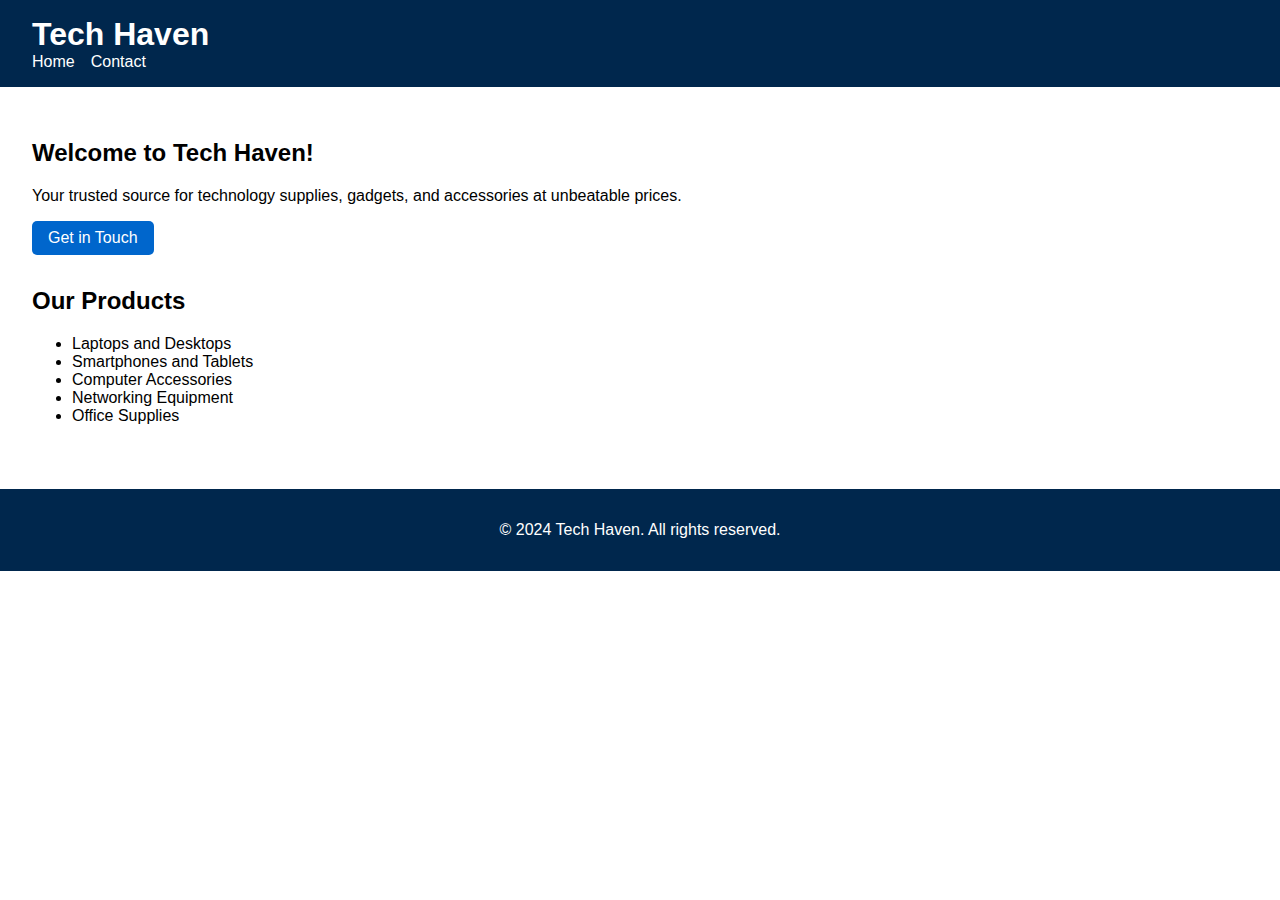
==== index.html @ 86adb28e "Added files from desktop" ====
<!DOCTYPE html>
<html lang="en">
<head>
    <meta charset="UTF-8">
    <meta name="viewport" content="width=device-width, initial-scale=1.0">
    <meta name="description" content="Welcome to Tech Haven - Your trusted source for technology supplies and gadgets.">
    <title>Tech Haven - Technology Supply Shop</title>
    <link rel="stylesheet" href="styles.css">
</head>
<body>
    <header>
        <h1>Tech Haven</h1>
        <nav>
            <ul>
                <li><a href="index.html">Home</a></li>
                <li><a href="contact.html">Contact</a></li>
            </ul>
        </nav>
    </header>

    <main>
        <section>
            <h2>Welcome to Tech Haven!</h2>
            <p>Your trusted source for technology supplies, gadgets, and accessories at unbeatable prices.</p>
            <a href="contact.html" class="button">Get in Touch</a>
        </section>

        <section>
            <h2>Our Products</h2>
            <ul>
                <li>Laptops and Desktops</li>
                <li>Smartphones and Tablets</li>
                <li>Computer Accessories</li>
                <li>Networking Equipment</li>
                <li>Office Supplies</li>
            </ul>
        </section>
    </main>

    <footer>
        <p>&copy; 2024 Tech Haven. All rights reserved.</p>
    </footer>
</body>
</html>
---- styles.css ----
/* General Styles */
body {
    font-family: Arial, sans-serif;
    margin: 0;
    padding: 0;
    
}

header {
    background-color: #00274d;
    color: white;
    padding: 1rem 2rem;
}

header h1 {
    margin: 0;
}

nav ul {
    list-style-type: none;
    padding: 0;
    margin: 0;
    display: flex;
    gap: 1rem;
}

nav ul li a {
    color: white;
    text-decoration: none;
}

main {
    padding: 2rem;
}

section {
    margin-bottom: 2rem;
}

/* Buttons */
.button {
    display: inline-block;
    background-color: #0066cc;
    color: white;
    text-decoration: none;
    padding: 0.5rem 1rem;
    border-radius: 5px;
}

.button:hover {
    background-color: #004a99;
}

/* Form Styling */
form label {
    display: block;
    margin-top: 1rem;
}

form input, form textarea {
    width: 100%;
    padding: 0.5rem;
    margin-top: 0.5rem;
    border: 1px solid #ccc;
    border-radius: 5px;
}

button {
    background-color: #0066cc;
    color: white;
    border: none;
    padding: 0.5rem 1rem;
    cursor: pointer;
    border-radius: 5px;
}

button:hover {
    background-color: #004a99;
}

/* Footer */
footer {
    background-color: #00274d;
    color: white;
    text-align: center;
    padding: 1rem 0;
}
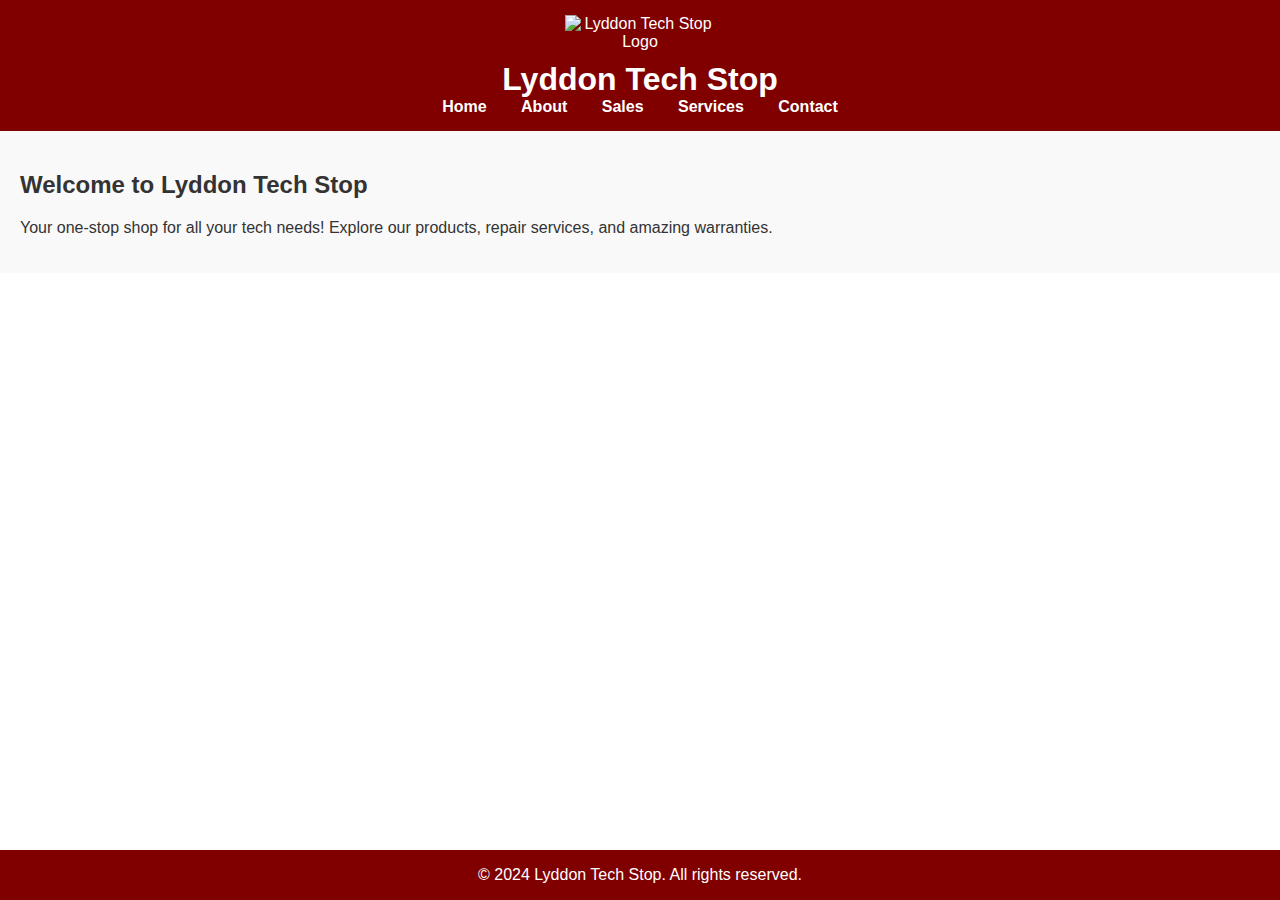
==== commit 173f6388: "Update index.html" ====
--- a/index.html
+++ b/index.html
@@ -3,42 +3,29 @@
 <head>
     <meta charset="UTF-8">
     <meta name="viewport" content="width=device-width, initial-scale=1.0">
-    <meta name="description" content="Welcome to Tech Haven - Your trusted source for technology supplies and gadgets.">
-    <title>Tech Haven - Technology Supply Shop</title>
+    <title>Lyddon Tech Stop</title>
     <link rel="stylesheet" href="styles.css">
+    <script src="jquery.slicknav.min.js"></script>
 </head>
 <body>
     <header>
-        <h1>Tech Haven</h1>
+        <img src="images/LyddonTSLogo.PNG" alt="Lyddon Tech Stop Logo" class="logo">
+        <h1>Lyddon Tech Stop</h1>
         <nav>
-            <ul>
-                <li><a href="index.html">Home</a></li>
-                <li><a href="contact.html">Contact</a></li>
-            </ul>
+            <a href="index.html">Home</a>
+            <a href="about.html">About</a>
+            <a href="sales.html">Sales</a>
+            <a href="services.html">Services</a>
+            <a href="contact.html">Contact</a>
         </nav>
     </header>
-
     <main>
-        <section>
-            <h2>Welcome to Tech Haven!</h2>
-            <p>Your trusted source for technology supplies, gadgets, and accessories at unbeatable prices.</p>
-            <a href="contact.html" class="button">Get in Touch</a>
-        </section>
-
-        <section>
-            <h2>Our Products</h2>
-            <ul>
-                <li>Laptops and Desktops</li>
-                <li>Smartphones and Tablets</li>
-                <li>Computer Accessories</li>
-                <li>Networking Equipment</li>
-                <li>Office Supplies</li>
-            </ul>
-        </section>
+        <h2>Welcome to Lyddon Tech Stop</h2>
+        <p>Your one-stop shop for all your tech needs! Explore our products, repair services, and amazing warranties.</p>
     </main>
-
     <footer>
-        <p>&copy; 2024 Tech Haven. All rights reserved.</p>
+        <p>&copy; 2024 Lyddon Tech Stop. All rights reserved.</p>
     </footer>
 </body>
 </html>
+
--- a/styles.css
+++ b/styles.css
@@ -1,88 +1,170 @@
-/* General Styles */
+/* General Body Styling */
 body {
     font-family: Arial, sans-serif;
     margin: 0;
     padding: 0;
-    
+    background-color: #fff; /* White background */
+    color: #333; /* Neutral text color */
 }
 
+/* Header Styling */
 header {
-    background-color: #00274d;
-    color: white;
-    padding: 1rem 2rem;
+    background-color: maroon; /* Primary color: Maroon */
+    color: white; /* White text */
+    padding: 15px 0;
+    text-align: center;
 }
 
 header h1 {
     margin: 0;
+    font-size: 2rem;
 }
 
-nav ul {
-    list-style-type: none;
-    padding: 0;
-    margin: 0;
-    display: flex;
-    gap: 1rem;
+/* Navigation Links */
+nav a {
+    color: white; /* White links */
+    text-decoration: none;
+    margin: 0 15px;
+    font-weight: bold;
 }
 
-nav ul li a {
-    color: white;
-    text-decoration: none;
+nav a:hover {
+    text-decoration: underline;
 }
 
+/* Main Content Styling */
 main {
-    padding: 2rem;
+    padding: 20px;
+    background-color: #f9f9f9; /* Light gray for contrast */
+    color: #333;
 }
 
-section {
-    margin-bottom: 2rem;
+/* Footer Styling */
+footer {
+    position: fixed;
+    text-align: center;
+    left: 0;
+    bottom: 0;
+    width: 100%;
+    background-color: maroon; /* Consistent maroon footer */
+    color: white; /* White text */
 }
 
-/* Buttons */
-.button {
-    display: inline-block;
-    background-color: #0066cc;
-    color: white;
-    text-decoration: none;
-    padding: 0.5rem 1rem;
+/* Table Styling */
+table {
+    width: 100%;
+    border-collapse: collapse;
+    margin: 20px 0;
+    background-color: white; /* White table background */
+}
+
+table th, table td {
+    border: 1px solid #ddd; /* Light border for table cells */
+    padding: 10px;
+    text-align: left;
+}
+
+table th {
+    background-color: maroon; /* Maroon headers */
+    color: white; /* White header text */
+}
+
+table tr:nth-child(even) {
+    background-color: #f2f2f2; /* Subtle striping for readability */
+}
+
+table tr:hover {
+    background-color: #e6e6e6; /* Highlight row on hover */
+}
+
+/* Form Styling */
+form {
+    max-width: 600px;
+    margin: 0 auto;
+    padding: 20px;
+    background-color: white;
+    border: 1px solid #ddd;
     border-radius: 5px;
 }
 
-.button:hover {
-    background-color: #004a99;
+form label {
+    display: block;
+    margin-bottom: 5px;
+    font-weight: bold;
+    color: maroon; /* Maroon labels */
 }
 
-/* Form Styling */
-form label {
-    display: block;
-    margin-top: 1rem;
+form input, form textarea, form button {
+    width: 100%;
+    padding: 10px;
+    margin-bottom: 15px;
+    border: 1px solid #ddd;
+    border-radius: 5px;
+    font-size: 1rem;
 }
 
-form input, form textarea {
-    width: 100%;
-    padding: 0.5rem;
-    margin-top: 0.5rem;
-    border: 1px solid #ccc;
-    border-radius: 5px;
+form input:focus, form textarea:focus {
+    border-color: maroon; /* Maroon border on focus */
+    outline: none;
+    box-shadow: 0 0 5px rgba(128, 0, 0, 0.5); /* Subtle maroon glow */
 }
 
-button {
-    background-color: #0066cc;
-    color: white;
+form button {
+    background-color: maroon; /* Maroon button */
+    color: white; /* White text */
     border: none;
-    padding: 0.5rem 1rem;
     cursor: pointer;
-    border-radius: 5px;
+    font-weight: bold;
 }
 
-button:hover {
-    background-color: #004a99;
+form button:hover {
+    background-color: #b30000; /* Darker maroon on hover */
+}
+/* Logo Styling */
+.logo {
+    max-width: 150px; /* Adjust size as needed */
+    height: auto; /* Maintain aspect ratio */
+    display: block;
+    margin: 0 auto 10px; /* Center logo and add spacing */
+}
+/* Sales Page Vertical Layout */
+.sales-container {
+    display: flex;
+    flex-direction: row; /* Stack columns horizontally */
+    gap: 20px; /* Space between each column */
+    margin: 20px 0;
 }
 
-/* Footer */
-footer {
-    background-color: #00274d;
-    color: white;
-    text-align: center;
-    padding: 1rem 0;
+.sales-column {
+    background-color: #f9f9f9; /* Light gray background for contrast */
+    padding: 15px;
+    border: 1px solid #ddd; /* Border around columns */
+    border-radius: 5px;
+    box-shadow: 0 2px 5px rgba(0, 0, 0, 0.1); /* Subtle shadow for depth */
 }
 
+.sales-column h3 {
+    color: maroon; /* Maroon heading for consistency */
+    text-align: center;
+    margin-bottom: 10px;
+}
+
+.sales-column table {
+    width: 100%; /* Full width inside the column */
+    border-collapse: collapse;
+}
+
+.sales-column th, .sales-column td {
+    border: 1px solid #ddd; /* Light border for cells */
+    padding: 8px;
+    text-align: left;
+}
+
+.sales-column th {
+    background-color: maroon; /* Maroon table header */
+    color: white; /* White text in header */
+}
+
+.sales-column tr:nth-child(even) {
+    background-color: #f2f2f2; /* Stripe effect for rows */
+}
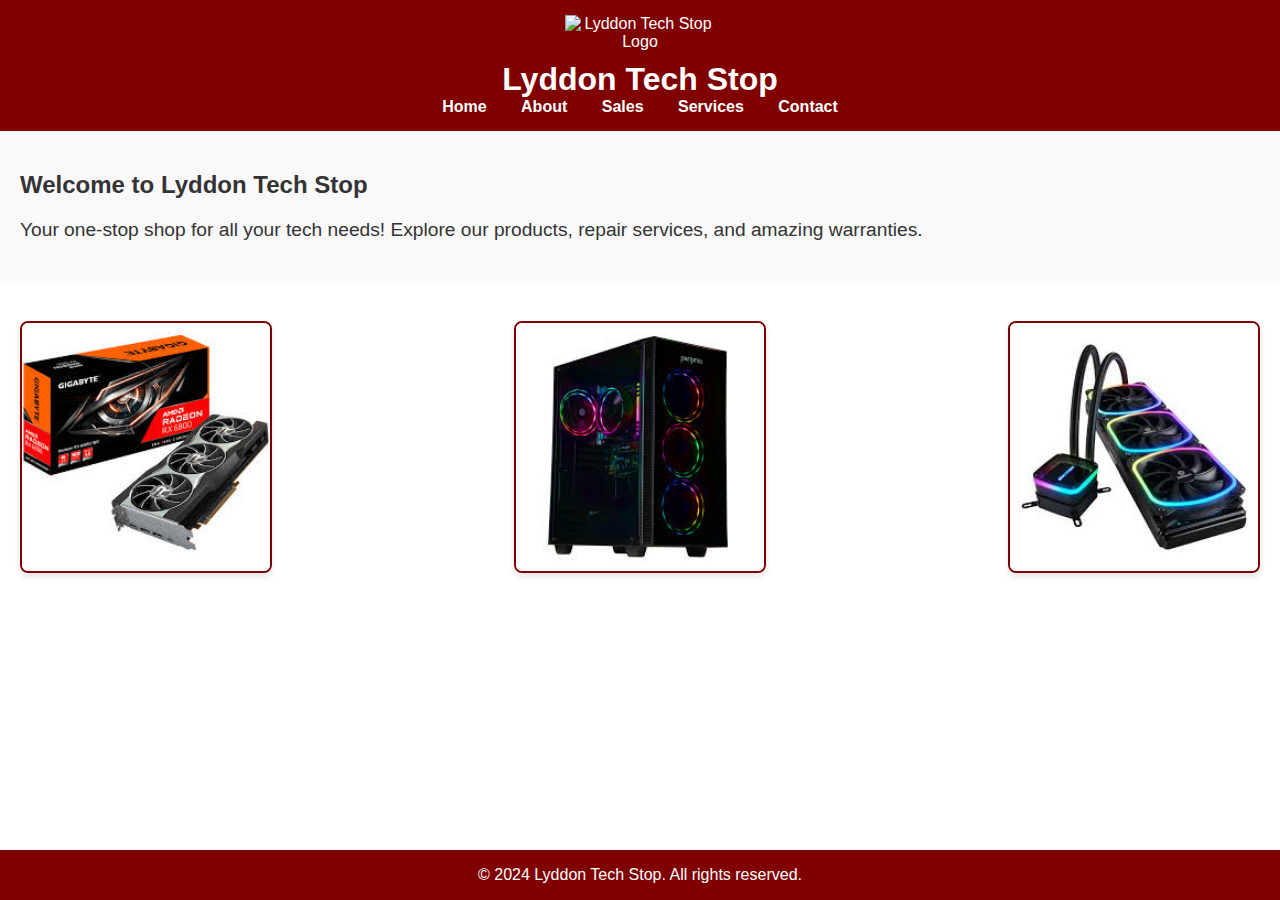
==== commit ae8d9fec: "Update index.html" ====
--- a/index.html
+++ b/index.html
@@ -1,4 +1,5 @@
 <!DOCTYPE html>
+<!-- By Carter Lyddon Prod. 12/03/24. Tested 12/13/24 -->
 <html lang="en">
 <head>
     <meta charset="UTF-8">
@@ -23,6 +24,11 @@
         <h2>Welcome to Lyddon Tech Stop</h2>
         <p>Your one-stop shop for all your tech needs! Explore our products, repair services, and amazing warranties.</p>
     </main>
+    <section class="image-section">
+    <img src="images/GPU.jpg" alt="AMD graphics card" class="image">
+    <img src="images/Desktop.jpg" alt="Desktop unit" class="image">
+    <img src="images/Fan.jpg" alt="Cooler fan" class="image">
+    </section>
     <footer>
         <p>&copy; 2024 Lyddon Tech Stop. All rights reserved.</p>
     </footer>
--- a/styles.css
+++ b/styles.css
@@ -120,12 +120,36 @@
 form button:hover {
     background-color: #b30000; /* Darker maroon on hover */
 }
+main p {
+    font-size: 1.2rem;
+    margin-bottom: 20px;
+}
+
+button {
+    background-color: maroon;
+    color: white;
+    border: none;
+    padding: 10px 20px;
+    font-size: 1rem;
+    border-radius: 5px;
+    cursor: pointer;
+    transition: background-color 0.3s ease;
+}
+
+button:hover {
+    background-color: #800000; /* Darker maroon on hover */
+}
 /* Logo Styling */
 .logo {
     max-width: 150px; /* Adjust size as needed */
     height: auto; /* Maintain aspect ratio */
     display: block;
     margin: 0 auto 10px; /* Center logo and add spacing */
+    transition: transform 0.3s ease, filter 0.3s ease; /* Smooth transition for transformations */
+}
+.logo:hover {
+    transform: scale(1.2); /* Slightly enlarge the logo on hover */
+    filter: brightness(1.2); /* Brighten the logo for a subtle glow effect */
 }
 /* Sales Page Vertical Layout */
 .sales-container {
@@ -168,3 +192,80 @@
 .sales-column tr:nth-child(even) {
     background-color: #f2f2f2; /* Stripe effect for rows */
 }
+/* Embedded Video Styling */
+.video-container {
+    display: block;
+    margin: 0 auto;    
+    max-width: 33%;
+    aspect-ratio: 16 / 9; /* Maintain a 16:9 aspect ratio */
+    overflow: hidden;
+    position: relative;
+    background-color: #000; /* Black background for fallback */
+    border: 3px solid maroon; /* Maroon border for styling */
+    border-radius: 8px; /* Rounded corners */
+}
+
+.video-container iframe {
+    width: 100%;
+    height: 100%;
+    position: absolute;
+    top: 0;
+    left: 0;
+    border: none; /* Remove default iframe border */
+}
+/* Image Section Styling */
+.image-section {
+    display: flex;
+    justify-content: space-between; /* Space out images evenly */
+    align-items: center; /* Align images vertically */
+    padding: 20px;
+    margin: 20px 0;
+}
+.image {
+    width: 20%; /* Each image takes up 30% of the container's width */
+    height: auto; /* Maintain aspect ratio */
+    border: 2px solid maroon; /* Add a maroon border */
+    border-radius: 8px; /* Rounded corners */
+    box-shadow: 0 4px 6px rgba(0, 0, 0, 0.1); /* Subtle shadow for depth */
+    transition: transform 0.3s ease; /* Add a hover effect */
+}
+
+.image:hover {
+    transform: scale(1.05); /* Slightly enlarge on hover */
+}
+.image-section, .video-container {
+    margin-bottom: 80px; /* Ensures extra scrolling space for images and videos */
+}
+/* Responsive Design */
+@media (min-width: 768px) {
+    .sales-container {
+        flex-direction: row; /* Horizontal layout for wider screens */
+        flex-wrap: wrap; /* Wrap if necessary */
+    }
+
+    .sales-column {
+        flex: 1 1 48%; /* Two columns side by side */
+    }
+}
+
+@media (max-width: 480px) {
+    body {
+        font-size: 0.9rem; /* Smaller font size for small screens */
+    }
+
+    header h1 {
+        font-size: 1.5rem; /* Adjust header font size */
+    }
+
+    nav a {
+        font-size: 0.9rem; /* Adjust navigation font size */
+    }
+
+    .sales-column {
+        padding: 10px; /* Reduce padding */
+    }
+
+    table th, table td {
+        padding: 5px; /* Smaller cell padding */
+    }
+}
